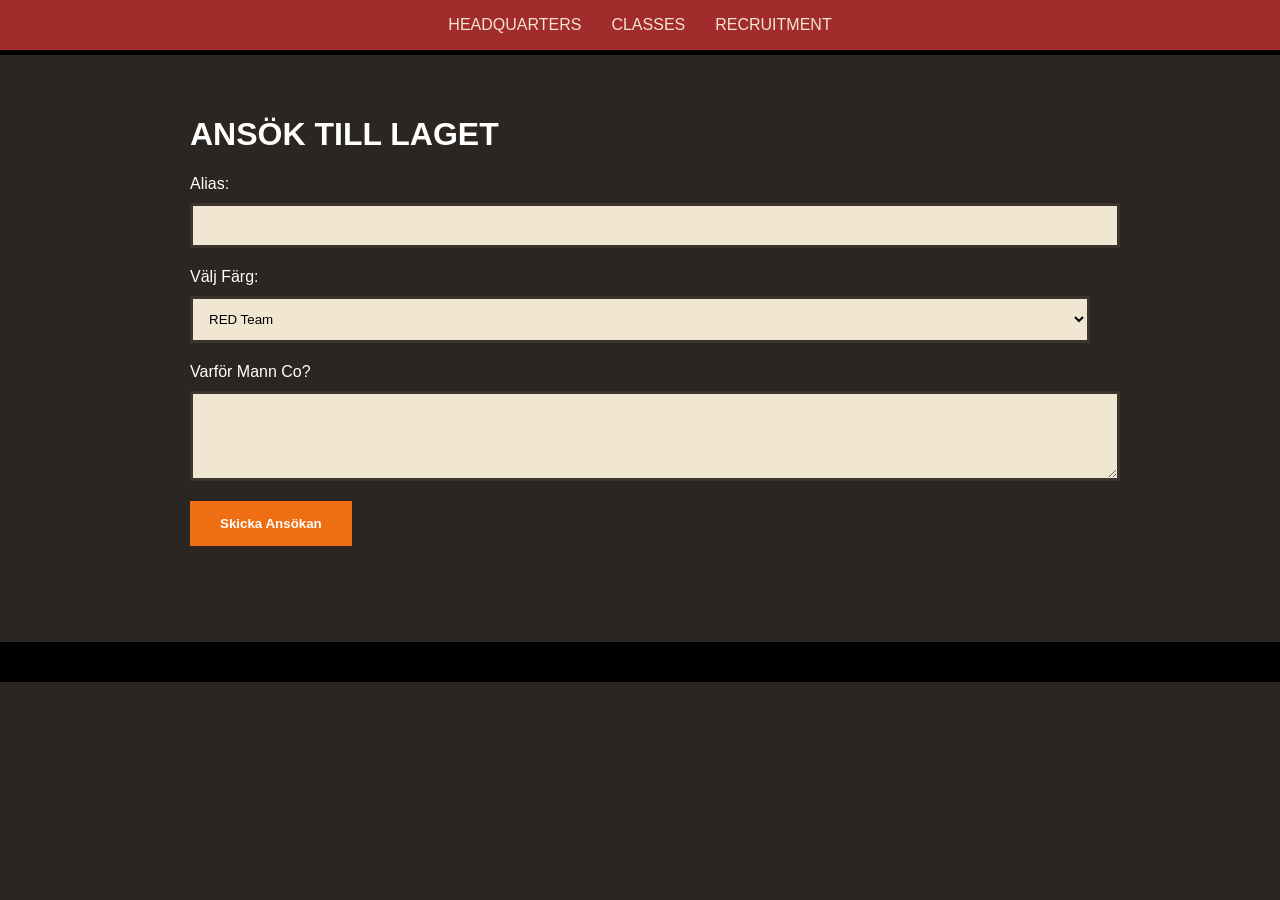
==== recruitment.html @ cbbcdb31 "lade till recruitment html och mer i style två ändringar" ====
<!DOCTYPE html>
<html lang="sv">
<head>
    <meta charset="UTF-8">
    <meta name="viewport" content="width=device-width, initial-scale=1.0">
    <title>Recruitment | Mann Co.</title>
    <link rel="stylesheet" href="style.css">
    <script src="script.js" defer></script>
</head>
<body>
    <header>
        <nav class="global-nav">
            <ul>
                <li><a href="index.html">Headquarters</a></li>
                <li><a href="classes.html">Classes</a></li>
                <li><a href="recruitment.html">Recruitment</a></li>
            </ul>
        </nav>
    </header>

    <main class="content-container">
        <h1>ANSÖK TILL LAGET</h1>
        <form id="recruitForm">
            <label for="name">Alias:</label>
            <input type="text" id="name" name="name" required>

            <label for="team">Välj Färg:</label>
            <select id="team" name="team">
                <option value="red">RED Team</option>
                <option value="blu">BLU Team</option>
            </select>

            <label for="message">Varför Mann Co?</label>
            <textarea id="message" name="message" rows="4"></textarea>

            <button type="submit" class="tf2-btn">Skicka Ansökan</button>
        </form>
        <p id="response"></p>
    </main>

    <footer>
    </footer>
</body>
</html>
---- style.css ----
body {
    font-family: 'Arial Black', sans-serif;
    background-color: #2b2622;
    color: white;
    margin: 0;
}

.global-nav {
    background-color: #a22b2b;
    padding: 1rem;
    border-bottom: 5px solid black;
}

.global-nav ul {
    list-style: none;
    display: flex;
    justify-content: center;
    margin: 0;
    padding: 0;
}

.global-nav li { margin: 0 15px; }

.global-nav a {
    color: #f0e6d2;
    text-decoration: none;
    text-transform: uppercase;
}
.grid-layout {
    display: grid;
    grid-template-columns: 2fr 1fr;
    gap: 20px;
    padding: 40px;
    max-width: 1100px;
    margin: 0 auto;
}

.hero { 
    grid-column: 1 / span 2; 
    text-align: center; 
}

.main-img {
    width: 100%;
    height: auto;
    border: 5px solid #3c352e;
}

.mission {
    background-color: #3c352e;
    padding: 20px;
    border-left: 5px solid #ef6e14;
}

footer {
    text-align: center;
    padding: 20px;
    background-color: black;
    margin-top: 40px;
}
.content-container {
    padding: 40px;
    max-width: 900px;
    margin: 0 auto;
}

.tf2-table {
    width: 100%;
    border-collapse: collapse;
    margin-top: 30px;
    background-color: #3c352e;
}

.tf2-table th, .tf2-table td {
    border: 2px solid #a22b2b;
    padding: 15px;
    text-align: left;
}

.tf2-table th { background-color: #a22b2b; color: white; }

input, select, textarea {
    display: block;
    width: 100%;
    margin: 10px 0 20px 0;
    padding: 12px;
    background-color: #f0e6d2;
    border: 3px solid #3c352e;
}

.tf2-btn {
    background-color: #ef6e14;
    color: white;
    padding: 15px 30px;
    border: none;
    cursor: pointer;
    font-weight: bold;
}
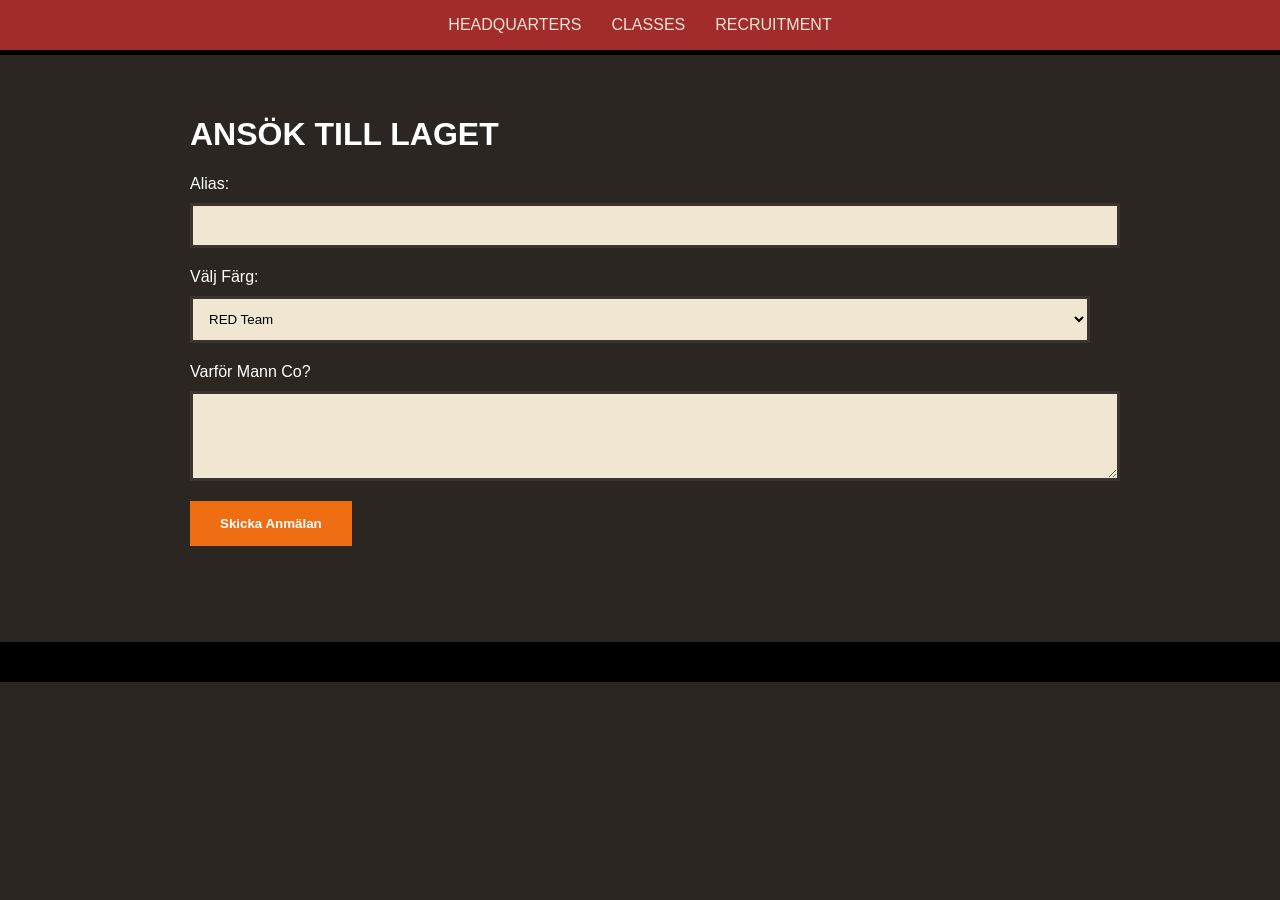
==== commit 60770d27: "lade till java script klar nu då" ====
--- a/recruitment.html
+++ b/recruitment.html
@@ -33,7 +33,8 @@
             <label for="message">Varför Mann Co?</label>
             <textarea id="message" name="message" rows="4"></textarea>
 
-            <button type="submit" class="tf2-btn">Skicka Ansökan</button>
+            <button type="submit" class="tf2-btn">Skicka Anmälan
+            </button>
         </form>
         <p id="response"></p>
     </main>
